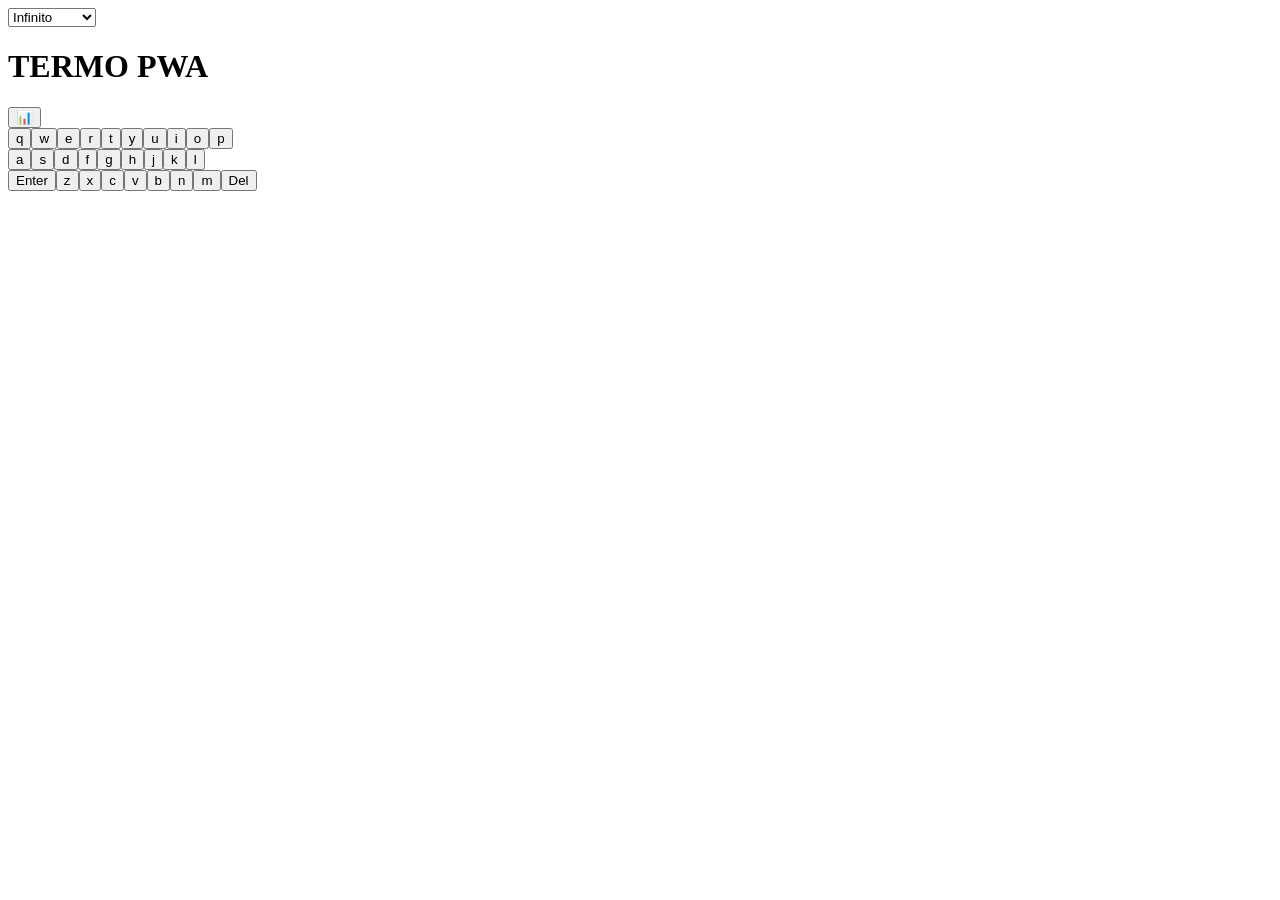
==== wordle-br/index.html @ 0a280b21 "Added wordle br" ====
<!DOCTYPE html>
<html lang="pt-BR">
<head>
    <meta charset="UTF-8">
    <meta name="viewport" content="width=device-width, initial-scale=1.0, maximum-scale=1.0, user-scalable=no">
    <title>Palavra PWA</title>
    <link rel="manifest" href="./manifest.json">
    <link rel="stylesheet" href="./styles.css">
    <meta name="theme-color" content="#121213">
</head>
<body>
    <header>
        <select id="mode-selector">
            <option value="infinito">Infinito</option>
            <option value="hard">Hard Mode</option>
            <option value="speed">Speed</option>
            <option value="maratona">Maratona</option>
            <option value="dordle">Dordle</option>
            <option value="quordle">Quordle</option>
        </select>
        <h1 id="title">TERMO PWA</h1>
        <button id="btn-stats">📊</button>
    </header>
    
    <div id="game-container">
        <div id="boards-wrapper"></div>
    </div>

    <div id="keyboard"></div>

    <div id="message-container"></div>

    <!-- O dicionário injeta window.WORD_DATA -->
    <script src="./data/words.js"></script>
    <script src="./src/app.js" type="module"></script>
    <script>
        if ('serviceWorker' in navigator) {
            navigator.serviceWorker.register('./sw.js');
        }
    </script>
</body>
</html>
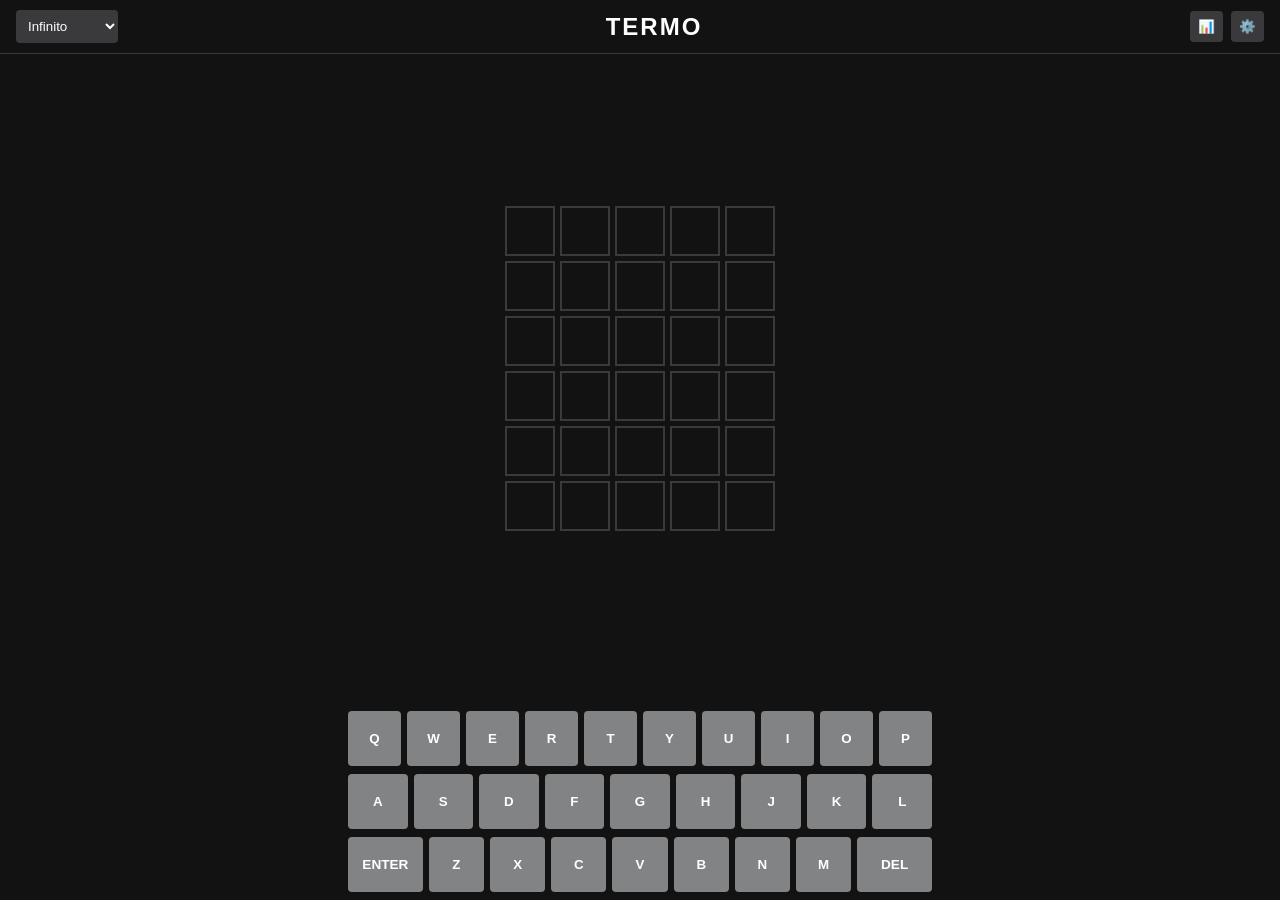
==== commit 9d2f312b: "small changes" ====
--- a/wordle-br/index.html
+++ b/wordle-br/index.html
@@ -3,23 +3,28 @@
 <head>
     <meta charset="UTF-8">
     <meta name="viewport" content="width=device-width, initial-scale=1.0, maximum-scale=1.0, user-scalable=no">
-    <title>Palavra PWA</title>
+    <title>Termo PWA</title>
     <link rel="manifest" href="./manifest.json">
     <link rel="stylesheet" href="./styles.css">
     <meta name="theme-color" content="#121213">
 </head>
 <body>
     <header>
-        <select id="mode-selector">
-            <option value="infinito">Infinito</option>
-            <option value="hard">Hard Mode</option>
-            <option value="speed">Speed</option>
-            <option value="maratona">Maratona</option>
-            <option value="dordle">Dordle</option>
-            <option value="quordle">Quordle</option>
-        </select>
-        <h1 id="title">TERMO PWA</h1>
-        <button id="btn-stats">📊</button>
+        <div class="header-left">
+            <select id="mode-selector">
+                <option value="infinito">Infinito</option>
+                <option value="hard">Hard Mode</option>
+                <option value="speed">Speed</option>
+                <option value="maratona">Maratona</option>
+                <option value="dordle">Dordle</option>
+                <option value="quordle">Quordle</option>
+            </select>
+        </div>
+        <h1 id="title">TERMO</h1>
+        <div class="header-actions">
+            <button id="btn-stats" title="Estatísticas">📊</button>
+            <button id="btn-settings" title="Configurações">⚙️</button>
+        </div>
     </header>
     
     <div id="game-container">
@@ -29,6 +34,18 @@
     <div id="keyboard"></div>
 
     <div id="message-container"></div>
+
+    <!-- Modals -->
+    <div id="modal-overlay" class="hidden"></div>
+    
+    <div id="settings-modal" class="modal hidden">
+        <h2>Configurações</h2>
+        <div class="modal-content">
+            <button id="btn-install" class="action-btn" style="display: none;">📥 Instalar Aplicativo (PWA)</button>
+            <p id="install-msg" style="font-size: 0.9rem; color: #818384;">O aplicativo já está instalado ou seu navegador não suporta a instalação direta.</p>
+        </div>
+        <button class="close-modal action-btn">Fechar</button>
+    </div>
 
     <!-- O dicionário injeta window.WORD_DATA -->
     <script src="./data/words.js"></script>
--- a/wordle-br/styles.css
+++ b/wordle-br/styles.css
@@ -0,0 +1,168 @@
+:root {
+    --bg-color: #121213;
+    --text-color: #ffffff;
+    --key-bg: #818384;
+    --key-bg-gray: #3a3a3c;
+    --key-bg-yellow: #b59f3b;
+    --key-bg-green: #538d4e;
+    --border-color: #3a3a3c;
+}
+
+* { box-sizing: border-box; margin: 0; padding: 0; }
+
+/* 100dvh prevents mobile browser URL bars from cutting off the bottom */
+html, body {
+    height: 100dvh; 
+    overflow: hidden; /* Prevent full-page bounce/scroll */
+}
+
+body {
+    font-family: sans-serif;
+    background: var(--bg-color);
+    color: var(--text-color);
+    display: flex;
+    flex-direction: column;
+    overscroll-behavior: none;
+}
+
+/* HEADER (Stays fixed at top) */
+header {
+    display: flex;
+    justify-content: space-between;
+    align-items: center;
+    padding: 10px 16px;
+    border-bottom: 1px solid var(--border-color);
+    flex-shrink: 0; /* Prevents header from collapsing */
+}
+
+h1 { font-size: 1.5rem; letter-spacing: 2px; }
+
+select, button {
+    background: var(--key-bg-gray);
+    color: #fff;
+    border: none;
+    padding: 8px;
+    border-radius: 4px;
+    cursor: pointer;
+}
+.header-actions { display: flex; gap: 8px; }
+
+/* GAME BOARD (Takes remaining space and scrolls if necessary) */
+#game-container {
+    flex: 1; /* Takes up all available space between header and keyboard */
+    display: flex;
+    align-items: center; /* Centers vertically */
+    justify-content: center;
+    overflow-y: auto; /* Allows scrolling only inside the board area (crucial for Quordle) */
+    padding: 10px;
+}
+
+#boards-wrapper {
+    display: flex;
+    flex-wrap: wrap;
+    gap: 20px;
+    justify-content: center;
+    padding-bottom: 20px;
+}
+
+.board { display: grid; gap: 5px; }
+.row { display: grid; grid-template-columns: repeat(5, 1fr); gap: 5px; }
+.tile {
+    width: 50px;
+    height: 50px;
+    border: 2px solid var(--border-color);
+    display: flex;
+    justify-content: center;
+    align-items: center;
+    font-size: 1.8rem;
+    font-weight: bold;
+    text-transform: uppercase;
+}
+
+.tile.green { background: var(--key-bg-green); border-color: var(--key-bg-green); }
+.tile.yellow { background: var(--key-bg-yellow); border-color: var(--key-bg-yellow); }
+.tile.gray { background: var(--key-bg-gray); border-color: var(--key-bg-gray); }
+
+/* KEYBOARD (Always pinned to bottom) */
+#keyboard {
+    flex-shrink: 0; /* Prevents keyboard from shrinking */
+    width: 100%;
+    max-width: 600px;
+    margin: 0 auto;
+    padding: 8px 8px calc(8px + env(safe-area-inset-bottom));
+    display: flex;
+    flex-direction: column;
+    gap: 8px;
+    touch-action: manipulation; /* Prevents double-tap zoom on keys */
+}
+
+.key-row { display: flex; justify-content: center; gap: 6px; }
+.key {
+    background: var(--key-bg);
+    border-radius: 4px;
+    min-width: 28px;
+    flex: 1;
+    height: 55px;
+    display: flex;
+    justify-content: center;
+    align-items: center;
+    font-weight: bold;
+    cursor: pointer;
+    text-transform: uppercase;
+    user-select: none;
+    -webkit-tap-highlight-color: transparent;
+}
+.key.large { flex: 1.5; font-size: 0.85rem; }
+.key.green { background: var(--key-bg-green); color: white; }
+.key.yellow { background: var(--key-bg-yellow); color: white; }
+.key.gray { background: var(--key-bg-gray); color: white; }
+
+/* MESSAGES */
+#message-container {
+    position: fixed;
+    top: 12%;
+    left: 50%;
+    transform: translateX(-50%);
+    z-index: 1000;
+    display: flex;
+    flex-direction: column;
+    gap: 10px;
+    pointer-events: none;
+}
+.message {
+    background: #fff;
+    color: #000;
+    padding: 12px 16px;
+    border-radius: 8px;
+    font-weight: bold;
+    animation: fade 2s forwards;
+    text-align: center;
+}
+@keyframes fade { 0%, 80% { opacity: 1; } 100% { opacity: 0; } }
+
+/* MODALS */
+.hidden { display: none !important; }
+#modal-overlay {
+    position: fixed; top: 0; left: 0; width: 100%; height: 100%;
+    background: rgba(0,0,0,0.7); z-index: 2000;
+}
+.modal {
+    position: fixed; top: 50%; left: 50%; transform: translate(-50%, -50%);
+    background: var(--bg-color); border: 1px solid var(--border-color);
+    padding: 20px; border-radius: 8px; z-index: 2001;
+    width: 90%; max-width: 400px; text-align: center;
+}
+.modal h2 { margin-bottom: 20px; }
+.modal-content { margin-bottom: 20px; display: flex; flex-direction: column; gap: 10px; }
+.action-btn {
+    width: 100%; padding: 12px; font-size: 1rem; font-weight: bold;
+    background: var(--key-bg-green);
+}
+
+/* MOBILE QUORDLE */
+@media (max-width: 600px) {
+    .tile { width: 45px; height: 45px; font-size: 1.6rem; }
+    .board-quordle .tile { width: 32px; height: 32px; font-size: 1.2rem; }
+    #boards-wrapper { gap: 10px; }
+    .key { height: 50px; }
+}
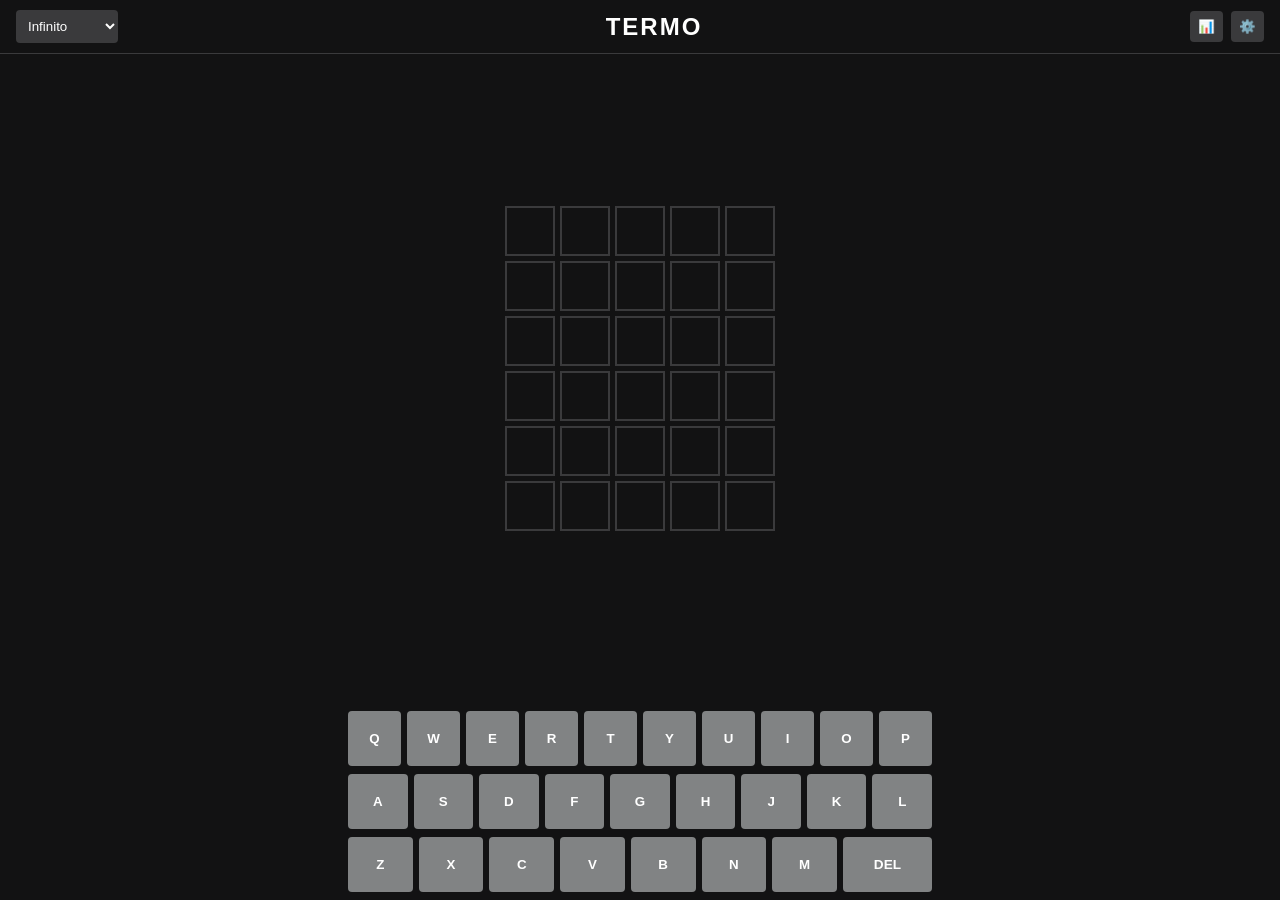
==== commit 1cceb1c1: "several improvements" ====
--- a/wordle-br/index.html
+++ b/wordle-br/index.html
@@ -47,6 +47,16 @@
         <button class="close-modal action-btn">Fechar</button>
     </div>
 
+    <div id="stats-modal" class="modal hidden">
+        <h2 id="stats-title">Estatísticas</h2>
+        <div id="stats-summary" class="modal-content"></div>
+        
+        <h3 style="margin-bottom: 10px; font-size: 1rem; color: #818384;">Histórico Recente</h3>
+        <div id="stats-history" class="history-list"></div>
+        
+        <button class="close-modal action-btn">Fechar</button>
+    </div>
+
     <!-- O dicionário injeta window.WORD_DATA -->
     <script src="./data/words.js"></script>
     <script src="./src/app.js" type="module"></script>
--- a/wordle-br/styles.css
+++ b/wordle-br/styles.css
@@ -10,10 +10,9 @@
 
 * { box-sizing: border-box; margin: 0; padding: 0; }
 
-/* 100dvh prevents mobile browser URL bars from cutting off the bottom */
 html, body {
     height: 100dvh; 
-    overflow: hidden; /* Prevent full-page bounce/scroll */
+    overflow: hidden; 
 }
 
 body {
@@ -25,14 +24,14 @@
     overscroll-behavior: none;
 }
 
-/* HEADER (Stays fixed at top) */
+/* HEADER */
 header {
     display: flex;
     justify-content: space-between;
     align-items: center;
     padding: 10px 16px;
     border-bottom: 1px solid var(--border-color);
-    flex-shrink: 0; /* Prevents header from collapsing */
+    flex-shrink: 0; 
 }
 
 h1 { font-size: 1.5rem; letter-spacing: 2px; }
@@ -47,13 +46,13 @@
 }
 .header-actions { display: flex; gap: 8px; }
 
-/* GAME BOARD (Takes remaining space and scrolls if necessary) */
+/* GAME BOARD */
 #game-container {
-    flex: 1; /* Takes up all available space between header and keyboard */
+    flex: 1; 
     display: flex;
-    align-items: center; /* Centers vertically */
+    align-items: center; 
     justify-content: center;
-    overflow-y: auto; /* Allows scrolling only inside the board area (crucial for Quordle) */
+    overflow-y: auto; 
     padding: 10px;
 }
 
@@ -83,9 +82,9 @@
 .tile.yellow { background: var(--key-bg-yellow); border-color: var(--key-bg-yellow); }
 .tile.gray { background: var(--key-bg-gray); border-color: var(--key-bg-gray); }
 
-/* KEYBOARD (Always pinned to bottom) */
+/* KEYBOARD */
 #keyboard {
-    flex-shrink: 0; /* Prevents keyboard from shrinking */
+    flex-shrink: 0; 
     width: 100%;
     max-width: 600px;
     margin: 0 auto;
@@ -93,7 +92,7 @@
     display: flex;
     flex-direction: column;
     gap: 8px;
-    touch-action: manipulation; /* Prevents double-tap zoom on keys */
+    touch-action: manipulation; 
 }
 
 .key-row { display: flex; justify-content: center; gap: 6px; }
@@ -156,10 +155,34 @@
 .modal-content { margin-bottom: 20px; display: flex; flex-direction: column; gap: 10px; }
 .action-btn {
     width: 100%; padding: 12px; font-size: 1rem; font-weight: bold;
-    background: var(--key-bg-green);
+    background: var(--key-bg-green); color: white; border: none; cursor: pointer; border-radius: 4px;
 }
 
-/* MOBILE QUORDLE */
+/* HISTORY LIST */
+.history-list {
+    max-height: 250px;
+    overflow-y: auto;
+    display: flex;
+    flex-direction: column;
+    gap: 8px;
+    margin-bottom: 20px;
+    text-align: left;
+}
+.history-item {
+    background: var(--key-bg-gray);
+    padding: 10px;
+    border-radius: 4px;
+    display: flex;
+    justify-content: space-between;
+    align-items: center;
+}
+.history-item.won { border-left: 5px solid var(--key-bg-green); }
+.history-item.lost { border-left: 5px solid #ba4747; }
+.history-words { font-weight: bold; margin-bottom: 4px; }
+.history-date { font-size: 0.75rem; color: #a1a1aa; }
+.history-score { font-weight: bold; font-size: 1.1rem; }
+
+/* MOBILE RESPONSIVE */
 @media (max-width: 600px) {
     .tile { width: 45px; height: 45px; font-size: 1.6rem; }
     .board-quordle .tile { width: 32px; height: 32px; font-size: 1.2rem; }
